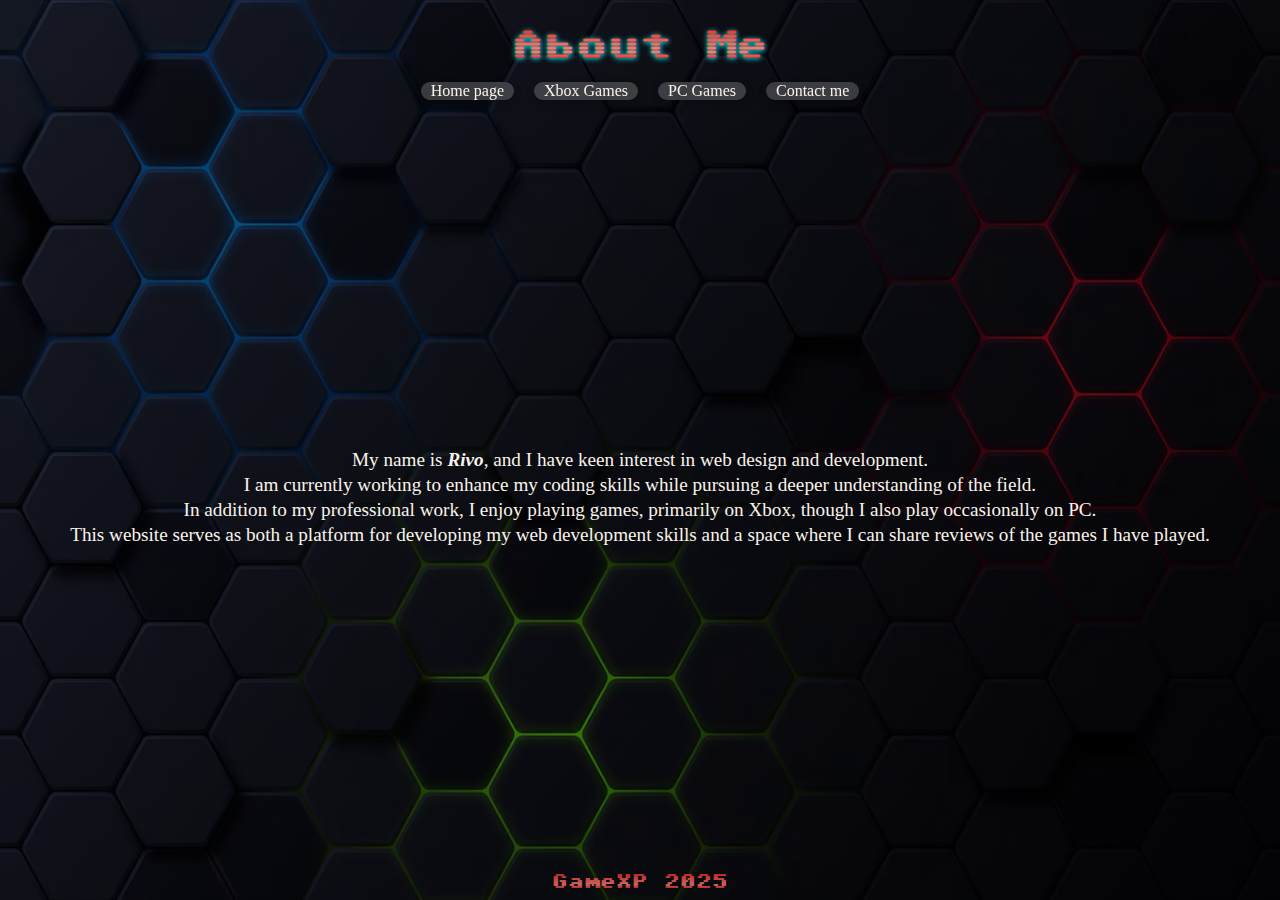
==== about.html @ 87ee9d1a "Esimene versioon" ====
<!DOCTYPE html> 
<html lang="en"> 
    <style>
        .html, body {
          background: linear-gradient(rgba(0, 0, 0, 0.5), rgba(0, 0, 0, 0.5)), url(Assets/jpeg/about.avif);
          background-size: 100% 100%;
          background-position: center;
          background-repeat: no-repeat;
        }
    </style>
 <head> 
            <!-- Link to External CSS -->
            <link rel="stylesheet" href="styles.css">
        
            <!-- Google Fonts (Optimized) -->
            <link rel="preconnect" href="https://fonts.googleapis.com">
            <link rel="preconnect" href="https://fonts.gstatic.com" crossorigin>
            <link href="https://fonts.googleapis.com/css2?family=Cookie&family=Sixtyfour+Convergence&family=Audiowide&display=swap" rel="stylesheet">
            
            <!-- Meta Tags -->
            <meta charset="UTF-8"> 
            <meta name="viewport" content="width=device-width, initial-scale=1.0">
    <meta charset="UTF-8"> 
    <meta name="viewport" content="width=device-width, initial-scale=1.0"> 
    <title>About me</title> 
    <link rel="icon" type="image/x-icon" href="Assets/jpeg/GameXP.png">
 </head>

  <body>
    <div class="container">
        <div class="header-wrapper">
            <header class="header">
                <h1>About Me</h1>
            </header>

         <nav class="menu">
             <ul>
                 <li class="li"><a href="Index.html">Home page</a></li>
                 <li class="li"><a href="Xbox.html">Xbox Games</a></li>
                 <li class="li"><a href="PC.html">PC Games</a></li>
                 <li class="li"><a href="contact.html">Contact me</a></li>
             </ul>
         </nav>
        </div>
        <main class="content">
            <p>My name is <b><i>Rivo</i></b>, and I have keen interest in web design and development.<br>
                I am currently working to enhance my coding skills while pursuing a deeper understanding of the field.<br>
                In addition to my professional work, I enjoy playing games, primarily on Xbox, though I also play occasionally on PC.<br>
                This website serves as both a platform for developing my web development skills and a space where I can share reviews of the games I have played.</p>
        </main>

        <footer class="footer">
            <h4>GameXP 2025<h4>
        </footer>
    </div>
        

  </body>
</html>
---- styles.css ----
/* Reset and Full Page Height */
* {
    margin: 0;
    padding: 0;
    box-sizing: border-box;
}

html, body {
    height: 100%;
    width: 100%;
    margin: 0;
    padding: 0; 
    overflow: auto;
}

/* Full Page Grid Layout */
.container {
    display: grid;
    grid-template-areas:
        "header"
        "menu"
        "content"
        "footer";
    grid-template-rows: auto auto 1fr auto;
    width: 100vw;
    height: 100vh;
    min-height: 100vh;
}

/* Header + Navbar Wrapper */
.header-wrapper {
    grid-area: header;
    display: flex;
    flex-direction: column;
    align-items: center;
    text-align: center;
    padding: 20px;
}

.header {
    display: flex;
    justify-content: center;
    align-items: center;
    gap: 20px;
    padding: 10px;
    font-family: "Sixtyfour Convergence", sans-serif;
    color: white;
    text-shadow: 0px 1px 5px cyan;
}


/* Navigation Menu */
.menu {
    grid-area: menu;
    display: flex;
    justify-content: center;
    align-items: center;
    padding: 10px;
}

.li {
    background: rgba(255, 255, 255, 0.2);
    backdrop-filter: blur(10px);
    box-shadow: 0 4px 10px rgba(0, 0, 0, 0.2);
    border-radius: 15px;
}

.menu ul {
    display: flex;
    justify-content: center;
    gap: 20px;
    list-style: none;
}

.menu a {
    text-decoration: none;
    color: #faf3eb;
    padding: 10px;
}

.li:hover {
    border: solid white;
    transform: translateY(-5px);
}

.menu a:hover {
    color: #fc9dbb;
}

/* Main Content */
.content {
    grid-area: content;
    display: flex;
    flex-direction: column;
    justify-content: center;
    align-items: center;
    text-align: center;
    padding: 20px;
    gap: 20px;
    font-size: larger;
    color: #faf3eb;
    line-height: 25px;
}

/* Footer */
.footer {
    grid-area: footer;
    display: flex;
    justify-content: center;
    align-items: center;
    text-align: center;
    color: white;
    font-family: "Sixtyfour Convergence", sans-serif;
    padding: 10px;
}

.form-container {
    background-color: transparent;
    width: 100%;
    max-width: 500px;
    padding: 30px;
    border-radius: 8px;
    box-shadow: 0 4px 6px rgba(0, 0, 0, 0.1);
}

.form-title {
    text-align: center;
    color: white;
    margin-bottom: 25px;
}

.form-group {
    margin-bottom: 20px;
}

.form-label {  /* Parandatud kirjaviis */
    display: block;
    margin-bottom: 5px;
    color: white;
}

.form-input, .form-textarea {  /* Parandatud valik */
    width: 100%;
    padding: 10px;
    border: 1px solid #ddd;
    border-radius: 4px;
    transition: border-color 0.3s ease;
}

.form-input:focus, .form-textarea:focus {  /* Parandatud fookuse valik */
    outline: none;
    border-color: #007bff;
}

.form-textarea {
    resize: vertical;
    min-height: 100px;
}

.form-button {
    width: 100%;
    padding: 12px;
    background-color: #007bff;
    color: white;
    border: none;
    border-radius: 4px;
    cursor: pointer;
    transition: background-color 0.3s ease;
}

.form-button:hover {
    background-color: #0056b3;
}

.form-error {
    color: red;
    font-size: 0.9rem;
    margin-top: 5px;
}
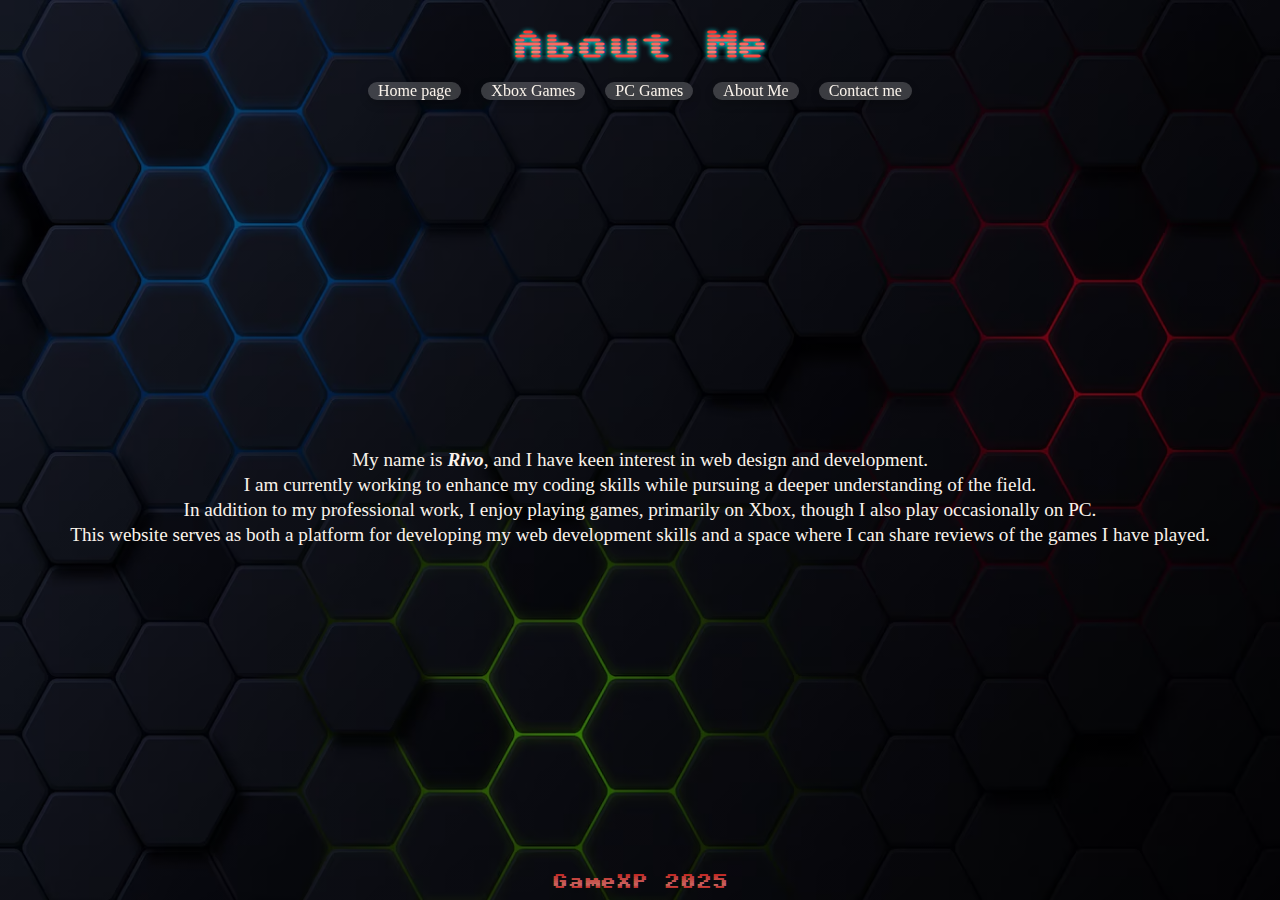
==== commit f8aa8505: "muutunud failid" ====
--- a/about.html
+++ b/about.html
@@ -38,6 +38,7 @@
                  <li class="li"><a href="Index.html">Home page</a></li>
                  <li class="li"><a href="Xbox.html">Xbox Games</a></li>
                  <li class="li"><a href="PC.html">PC Games</a></li>
+                 <li class="li"><a href="about.html">About Me</a></li>
                  <li class="li"><a href="contact.html">Contact me</a></li>
              </ul>
          </nav>
